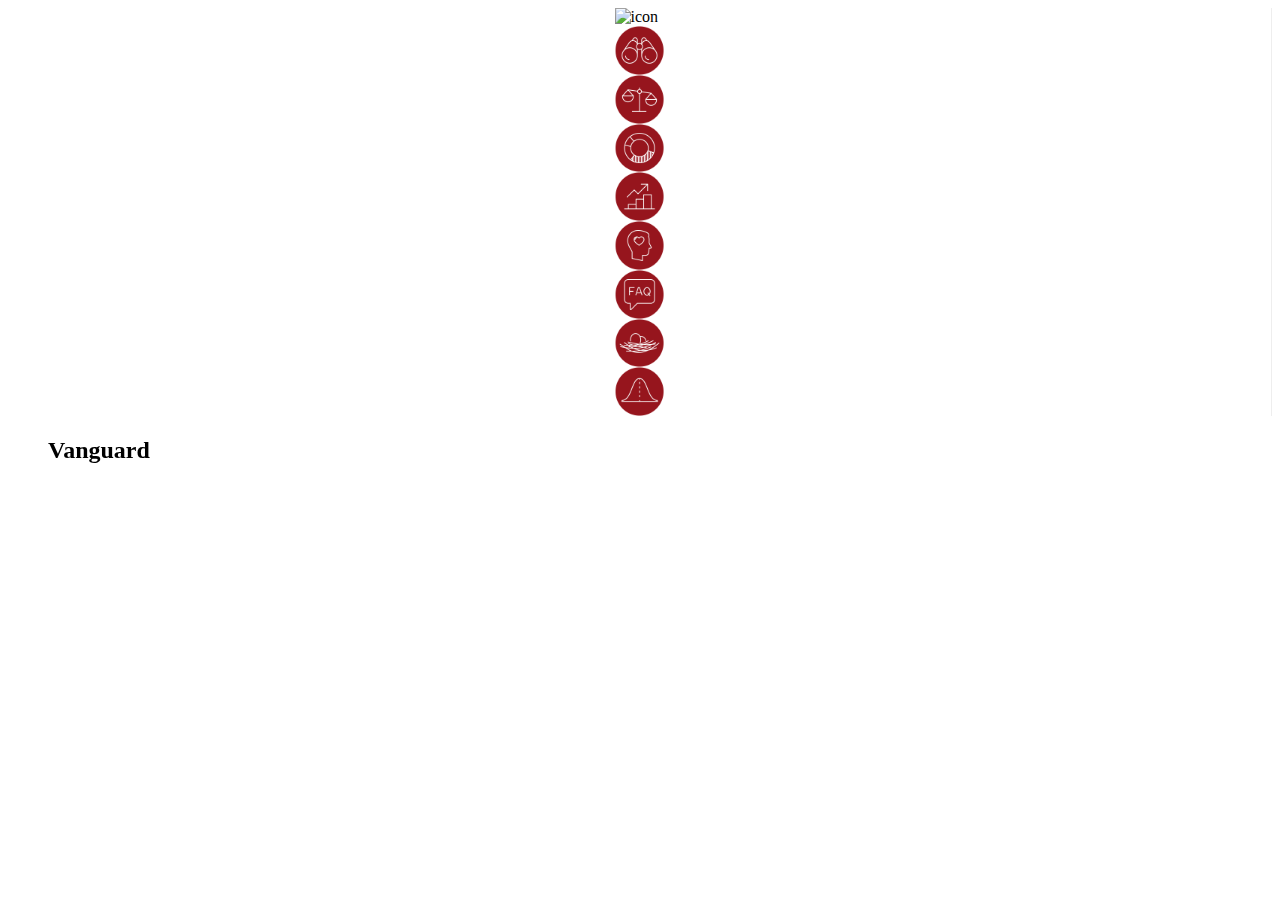
==== widget/public/index.html @ 8214a0ae "Changed Path" ====
<!DOCTYPE html>
<html lang="en">
<head>
    <meta charset="UTF-8">
    <meta http-equiv="X-UA-Compatible" content="IE=edge">
    <meta name="viewport" content="width=device-width, initial-scale=1.0">
    <link href="https://cdn.jsdelivr.net/npm/bootstrap@5.0.0-beta2/dist/css/bootstrap.min.css" rel="stylesheet" integrity="sha384-BmbxuPwQa2lc/FVzBcNJ7UAyJxM6wuqIj61tLrc4wSX0szH/Ev+nYRRuWlolflfl" crossorigin="anonymous">
    <link rel="stylesheet" href="https://cdnjs.cloudflare.com/ajax/libs/font-awesome/4.7.0/css/font-awesome.min.css">
    <title>vanguard Full screen</title>
    <style>
        .vanguard-main-frame {
            height: 100%;
            width: 100%;
            border-radius: 20%;
        }
/* 
        .buttons {
            width: 50px;
            margin-top: 20%;
            background: #96151d;
            border-radius: 50%;
            color: white;
            display: flex;
            justify-content: center;
            font-size: 16px;
            cursor: pointer;
            z-index: 1;
            padding: 16px 10px;
            text-decoration: none;
        } */

        .buttons:hover {
            color: white;
        }
        
        .title {
            position: absolute;
            top: 5px;
        }
                    
        .close {
            cursor: pointer;
            position: absolute;
            top: 50%;
            right: 0%;
            padding: 12px 16px;
            transform: translate(0%, -50%);
        }
            
        .refresh {
            cursor: pointer;
            position: absolute;
            top: 50%;
            right: 0%;
            padding: 12px 16px;
            transform: translate(0%, -50%);
        }

        .wrapper {
            padding: 0px;
            margin: 0;
            width: 100%;
            height: 100%;	
            display: flex;
            flex-direction: column;
            align-items: flex-end;	
            background-color: black;
            cursor: pointer;	
        } 
        .vanguard-icon-wrap {
            position: absolute;
            right: 0;
            bottom: 0;
        }

        .vanguard-icon-wrap.here-note{
            width: 100px;
            height: 90px;
            display: flex;
            align-items: center;
        }

        .flex {
            display: flex;
        }

        .effect:hover {
            background-color: rgb(217, 228, 241);
        }

        @media (max-width: 576px) {
            .side-bar {
            flex: 0 0 auto;
            width: 20%;
        }

            .bar {
                flex: 0 0 auto;
                width: 80%;
            }

            section {
                width: 100%;
                height: 100%;
            }

            .vanguard-main-frame {
                right: 0;
            }
        }

       

    </style>
</head>
<body>
    <section class="vanguard-main-frame" id="vanguard-main-frame">
        <div class="row p-0 m-0 h-100" style="position: relative;">

            <div class="side-bar col-lg-1 col-md-3 col-sm-3 col-xs-2 m-0 p-0" style="border-right: 1px solid #eee; ">
               <div>
                <img class="my-1 flex effect" style="width: 50px; margin: auto auto;" src="https://cdn.yellowmessenger.com/LS9XYE9urVcj1605084428877.png" alt="icon">
                <img class="my-1 flex effect" onclick="sendEvent1('Home')" style="width: 75px; margin: auto auto;" src="./img/VEMO - thick.png" alt="icon">
                <img class="my-1 flex effect" onclick="sendEvent2('About')" style="width: 75px; margin: auto auto;" src="./img/Active Passive - Thick.png" alt="icon">
                <img class="my-1 flex effect" onclick="sendEvent3('ContactUs')" style="width: 75px; margin: auto auto;" src="./img/Asset Allocation - Thick.png" alt="icon">
                <img class="my-1 flex effect" onclick="sendEvent4('Exit')" style="width: 75px; margin: auto auto;" src="./img/Economics - Thick.png" alt="icon">
                <img class="my-1 flex effect" style="width: 75px; margin: auto auto;" src="./img/Investor Behavior - Thick.png" alt="icon">
                <img class="my-1 flex effect" style="width: 75px; margin: auto auto;" src="./img/Popular FAQs - Thick.png" alt="icon">
                <img class="my-1 flex effect" style="width: 75px; margin: auto auto;" src="./img/Retirement Planning - Thick.png" alt="icon"> 
                <img class="my-1 flex effect" style="width: 75px; margin: auto auto;" src="./img/VCMM Core - Thick.png" alt="icon"> 

                <!-- <img class="my-1 flex" style="width: 80px; margin: auto auto;" src="./img/Retirement Planning - Thick.png" alt="icon"> 
                <img class="my-1 flex" style="width: 80px; margin: auto auto;" src="./img/VCMM Core - Thick.png" alt="icon">  -->

               
               </div>
                    <!-- <a id="btn1" class="buttons" onclick="sendEvent1('Home')"><i class="fas fa-house-user"></i></a>
                    <a id="btn2" class="buttons" onclick="sendEvent2('About')"><i class="fas fa-address-card"></i></a>
                    <a id="btn3" class="buttons" onclick="sendEvent3('ContactUs')"><i class="fab fa-cuttlefish"></i></a>
                    <a id="btn4" class="buttons" onclick="sendEvent4('Exit')"><i class="fas fa-sign-out-alt"></i></a> -->
            </div>

            <div class="bar col-lg-11 col-md-9 col-sm-9 col-xs-10 m-0 p-0">
               <div class="m-0 p-0" style="height: 10%; background: #eee; color: black; border-radius: 0px 15px 0px 0px;">
                    <ul class="m-0" style="list-style: none; width: 100%; height: 100%; position: relative;">
                        <li class="m-0 p-0 w-100 h-100" ><span class="title" id="logoN" style="font-weight: 700; font-size: x-large;">Vanguard </span><span class="fa refresh mx-4">&#xf021;</span><span id="close" class="fa close" onclick="close()">&#xf00d;</span></li>
                    </ul>
               </div>
               <div class="m-0 p-0" style="height: 90%;">
                    <iframe id="ymIframe" src="https://app.yellowmessenger.com/pwa/mobile/x1621406512786?fullScreen=true" frameborder="0" width="100%" height="100%" style="border-radius: 0px 0PX 20px 0px;">
                    </iframe>
               </div>
            </div>

        </div>
       
    </section>

    <script src="https://cdn.jsdelivr.net/npm/bootstrap@5.0.0-beta2/dist/js/bootstrap.bundle.min.js" integrity="sha384-b5kHyXgcpbZJO/tY9Ul7kGkf1S0CWuKcCD38l8YkeH8z8QjE0GmW1gYU5S9FOnJ0" crossorigin="anonymous"></script>
    <script type="text/javascript" src="https://cdnjs.cloudflare.com/ajax/libs/jquery/3.4.1/jquery.min.js"></script>
    <script src="https://kit.fontawesome.com/8bbf807456.js" crossorigin="anonymous"></script>
    <script src="./js/main.js"></script>
    <script>
        let frame = document.getElementById('vanguard-main-frame');
        let icon = document.getElementById('vanguard-icon-wrapper');


        function openScreen() {
            if (frame.style.display === "none") {
                frame.style.display = "block";
                icon.style.display = 'none';
            } else {
                frame.style.display = "none";
            }
        }

        document.getElementById('close').addEventListener('click', () => {
            console.error('Nice');
            frame.style.display = "none";
            icon.style.display = 'block';
        });
    </script>
</body>
</html>
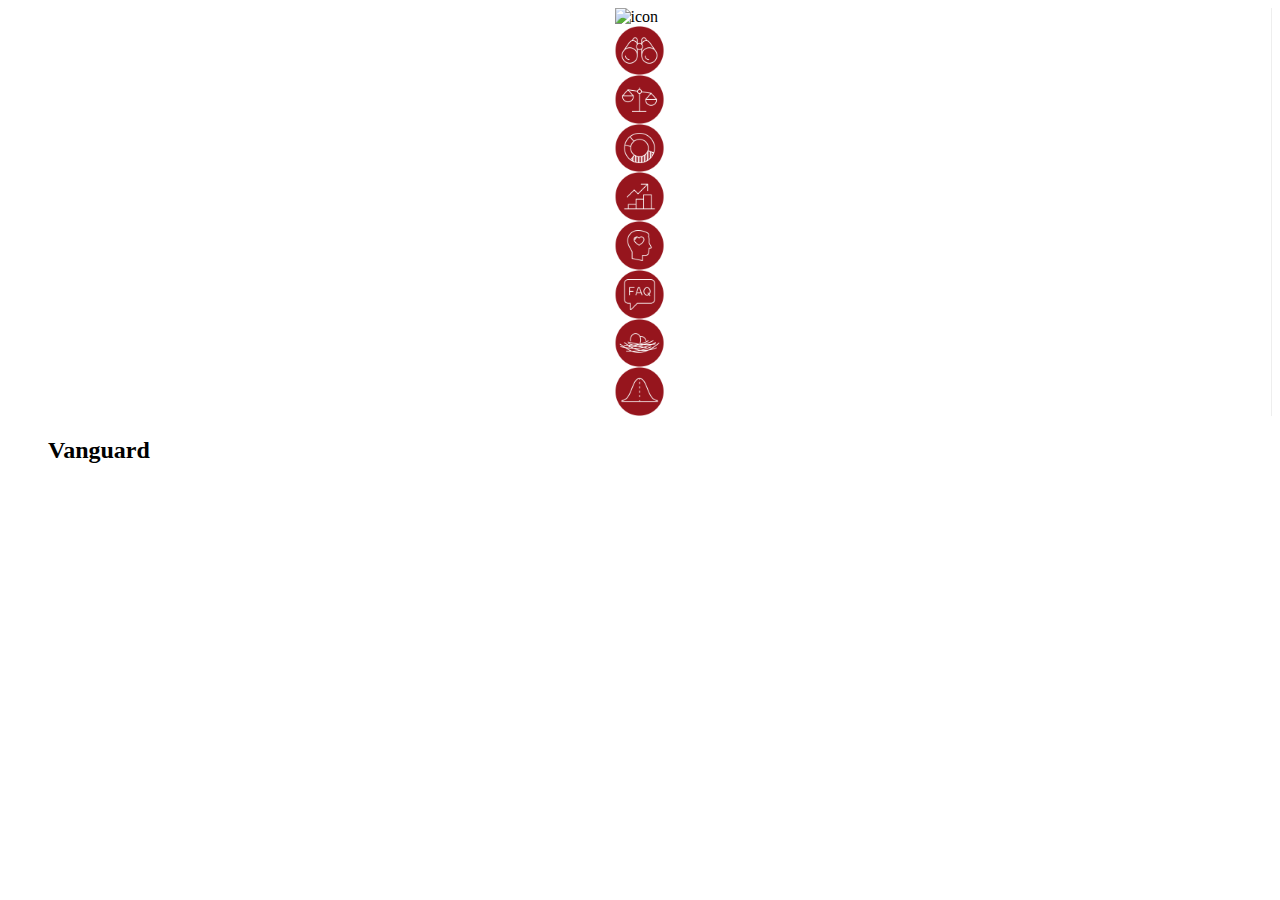
==== commit 0ec36c02: "hide iframe for ym bot" ====
--- a/widget/public/index.html
+++ b/widget/public/index.html
@@ -119,37 +119,32 @@
 
             <div class="side-bar col-lg-1 col-md-3 col-sm-3 col-xs-2 m-0 p-0" style="border-right: 1px solid #eee; ">
                <div>
-                <img class="my-1 flex effect" style="width: 50px; margin: auto auto;" src="https://cdn.yellowmessenger.com/LS9XYE9urVcj1605084428877.png" alt="icon">
-                <img class="my-1 flex effect" onclick="sendEvent1('Home')" style="width: 75px; margin: auto auto;" src="./img/VEMO - thick.png" alt="icon">
-                <img class="my-1 flex effect" onclick="sendEvent2('About')" style="width: 75px; margin: auto auto;" src="./img/Active Passive - Thick.png" alt="icon">
-                <img class="my-1 flex effect" onclick="sendEvent3('ContactUs')" style="width: 75px; margin: auto auto;" src="./img/Asset Allocation - Thick.png" alt="icon">
-                <img class="my-1 flex effect" onclick="sendEvent4('Exit')" style="width: 75px; margin: auto auto;" src="./img/Economics - Thick.png" alt="icon">
-                <img class="my-1 flex effect" style="width: 75px; margin: auto auto;" src="./img/Investor Behavior - Thick.png" alt="icon">
-                <img class="my-1 flex effect" style="width: 75px; margin: auto auto;" src="./img/Popular FAQs - Thick.png" alt="icon">
-                <img class="my-1 flex effect" style="width: 75px; margin: auto auto;" src="./img/Retirement Planning - Thick.png" alt="icon"> 
-                <img class="my-1 flex effect" style="width: 75px; margin: auto auto;" src="./img/VCMM Core - Thick.png" alt="icon"> 
-
-                <!-- <img class="my-1 flex" style="width: 80px; margin: auto auto;" src="./img/Retirement Planning - Thick.png" alt="icon"> 
-                <img class="my-1 flex" style="width: 80px; margin: auto auto;" src="./img/VCMM Core - Thick.png" alt="icon">  -->
-
-               
+                    <img class="my-1 flex effect" style="width: 50px; margin: auto auto;" src="https://cdn.yellowmessenger.com/LS9XYE9urVcj1605084428877.png" alt="icon">
+                    <img class="my-1 flex effect" onclick="sendEvent1('Home')" style="width: 75px; margin: auto auto;" src="./img/VEMO - thick.png" alt="icon">
+                    <img class="my-1 flex effect" onclick="sendEvent2('About')" style="width: 75px; margin: auto auto;" src="./img/Active Passive - Thick.png" alt="icon">
+                    <img class="my-1 flex effect" onclick="sendEvent3('ContactUs')" style="width: 75px; margin: auto auto;" src="./img/Asset Allocation - Thick.png" alt="icon">
+                    <img class="my-1 flex effect" onclick="sendEvent4('Exit')" style="width: 75px; margin: auto auto;" src="./img/Economics - Thick.png" alt="icon">
+                    <img class="my-1 flex effect" style="width: 75px; margin: auto auto;" src="./img/Investor Behavior - Thick.png" alt="icon">
+                    <img class="my-1 flex effect" style="width: 75px; margin: auto auto;" src="./img/Popular FAQs - Thick.png" alt="icon">
+                    <img class="my-1 flex effect" style="width: 75px; margin: auto auto;" src="./img/Retirement Planning - Thick.png" alt="icon"> 
+                    <img class="my-1 flex effect" style="width: 75px; margin: auto auto;" src="./img/VCMM Core - Thick.png" alt="icon"> 
                </div>
-                    <!-- <a id="btn1" class="buttons" onclick="sendEvent1('Home')"><i class="fas fa-house-user"></i></a>
-                    <a id="btn2" class="buttons" onclick="sendEvent2('About')"><i class="fas fa-address-card"></i></a>
-                    <a id="btn3" class="buttons" onclick="sendEvent3('ContactUs')"><i class="fab fa-cuttlefish"></i></a>
-                    <a id="btn4" class="buttons" onclick="sendEvent4('Exit')"><i class="fas fa-sign-out-alt"></i></a> -->
+                   
             </div>
 
             <div class="bar col-lg-11 col-md-9 col-sm-9 col-xs-10 m-0 p-0">
                <div class="m-0 p-0" style="height: 10%; background: #eee; color: black; border-radius: 0px 15px 0px 0px;">
                     <ul class="m-0" style="list-style: none; width: 100%; height: 100%; position: relative;">
+                        <li class="m-0 p-0 w-100 h-100" ><span class="title" id="logoN" style="font-weight: 700; font-size: x-large;">Vanguard </span><span class="fa refresh mx-4">&#xf021;</span></li>
+                    </ul>
+                    <!-- <ul class="m-0" style="list-style: none; width: 100%; height: 100%; position: relative;">
                         <li class="m-0 p-0 w-100 h-100" ><span class="title" id="logoN" style="font-weight: 700; font-size: x-large;">Vanguard </span><span class="fa refresh mx-4">&#xf021;</span><span id="close" class="fa close" onclick="close()">&#xf00d;</span></li>
-                    </ul>
+                    </ul> -->
                </div>
-               <div class="m-0 p-0" style="height: 90%;">
-                    <iframe id="ymIframe" src="https://app.yellowmessenger.com/pwa/mobile/x1621406512786?fullScreen=true" frameborder="0" width="100%" height="100%" style="border-radius: 0px 0PX 20px 0px;">
-                    </iframe>
-               </div>
+               <!-- <div class="m-0 p-0" style="height: 90%;">
+                <iframe id="ymIframe" src="https://app.yellowmessenger.com/pwa/mobile/x1621406512786?fullScreen=true&ym.hideTitleBar=true"  frameborder="0" width="100%" height="100%" style="border-radius: 0px 0PX 20px 0px;">
+                </iframe>
+               </div> -->
             </div>
 
         </div>
@@ -159,26 +154,79 @@
     <script src="https://cdn.jsdelivr.net/npm/bootstrap@5.0.0-beta2/dist/js/bootstrap.bundle.min.js" integrity="sha384-b5kHyXgcpbZJO/tY9Ul7kGkf1S0CWuKcCD38l8YkeH8z8QjE0GmW1gYU5S9FOnJ0" crossorigin="anonymous"></script>
     <script type="text/javascript" src="https://cdnjs.cloudflare.com/ajax/libs/jquery/3.4.1/jquery.min.js"></script>
     <script src="https://kit.fontawesome.com/8bbf807456.js" crossorigin="anonymous"></script>
-    <script src="./js/main.js"></script>
     <script>
-        let frame = document.getElementById('vanguard-main-frame');
-        let icon = document.getElementById('vanguard-icon-wrapper');
-
-
-        function openScreen() {
-            if (frame.style.display === "none") {
-                frame.style.display = "block";
-                icon.style.display = 'none';
-            } else {
-                frame.style.display = "none";
-            }
-        }
-
-        document.getElementById('close').addEventListener('click', () => {
-            console.error('Nice');
-            frame.style.display = "none";
-            icon.style.display = 'block';
-        });
+        
+
+        function sendEvent1(btnID) {
+            let clickedButton = btnID;
+            // alert(clickedButton);
+            console.log('Testing ----->>>');
+            $("#logoN").text('VEMO 2021');
+            document.getElementById('ymIframe').contentWindow.postMessage(JSON.stringify({
+                event_code: 'ym-client-event',
+                data: JSON.stringify({
+                event: {
+                    code: "Home",
+                    data: clickedButton
+                    }
+                })
+        }), '*');
+        return;
+        }
+
+        function sendEvent2(btnID) {
+            let clickedButton = btnID;
+            $("#logoN").text('Active/Passive');
+
+            console.log('Testing ----->>>');
+            document.getElementById('ymIframe').contentWindow.postMessage(JSON.stringify({
+                event_code: 'ym-client-event',
+                data: JSON.stringify({
+                event: {
+                    code: "About",
+                    data: clickedButton
+                    }
+                })
+        }), '*');
+        return;
+        }
+
+        function sendEvent3(btnID) {
+            let clickedButton = btnID;
+            $("#logoN").text('Popular FAQs');
+            // alert(clickedButton);
+            console.log('Testing ----->>>');
+            document.getElementById('ymIframe').contentWindow.postMessage(JSON.stringify({
+                event_code: 'ym-client-event',
+                data: JSON.stringify({
+                event: {
+                    code: "ContactUs",
+                    data: clickedButton
+                    }
+                })
+        }), '*');
+        return;
+        }
+
+        function sendEvent4(btnID) {
+            let clickedButton = btnID;
+            // alert(clickedButton);
+            console.log('Testing ----->>>');
+            document.getElementById('ymIframe').contentWindow.postMessage(JSON.stringify({
+                event_code: 'ym-client-event',
+                data: JSON.stringify({
+                event: {
+                    code: "Exit",
+                    data: clickedButton
+                    }
+                })
+        }), '*');
+        return;
+        }
+
+
+
+
     </script>
 </body>
 </html>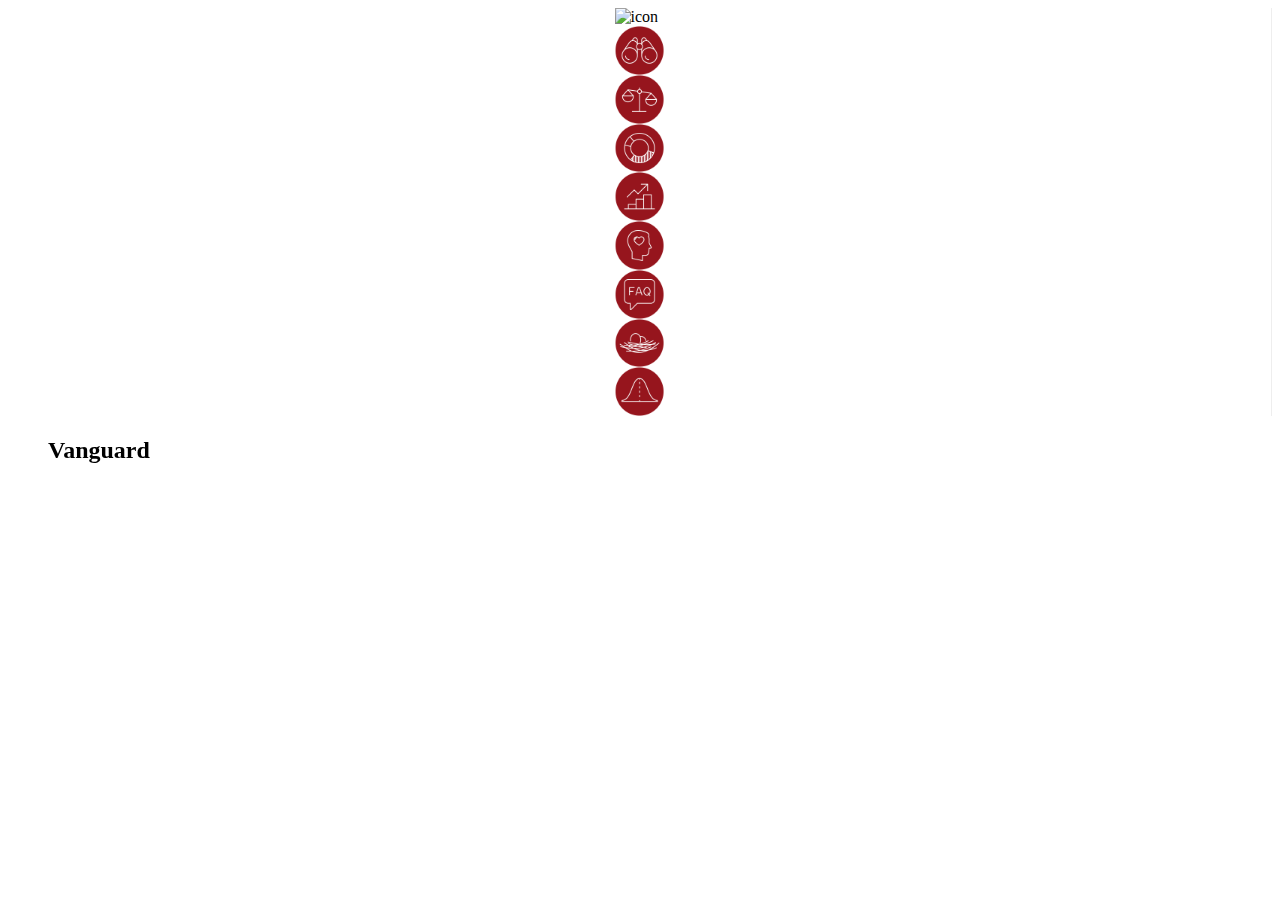
==== commit 35bd3c35: "updated code" ====
--- a/widget/public/index.html
+++ b/widget/public/index.html
@@ -141,10 +141,10 @@
                         <li class="m-0 p-0 w-100 h-100" ><span class="title" id="logoN" style="font-weight: 700; font-size: x-large;">Vanguard </span><span class="fa refresh mx-4">&#xf021;</span><span id="close" class="fa close" onclick="close()">&#xf00d;</span></li>
                     </ul> -->
                </div>
-               <!-- <div class="m-0 p-0" style="height: 90%;">
+               <div class="m-0 p-0" style="height: 90%;">
                 <iframe id="ymIframe" src="https://app.yellowmessenger.com/pwa/mobile/x1621406512786?fullScreen=true&ym.hideTitleBar=true"  frameborder="0" width="100%" height="100%" style="border-radius: 0px 0PX 20px 0px;">
                 </iframe>
-               </div> -->
+               </div>
             </div>
 
         </div>
